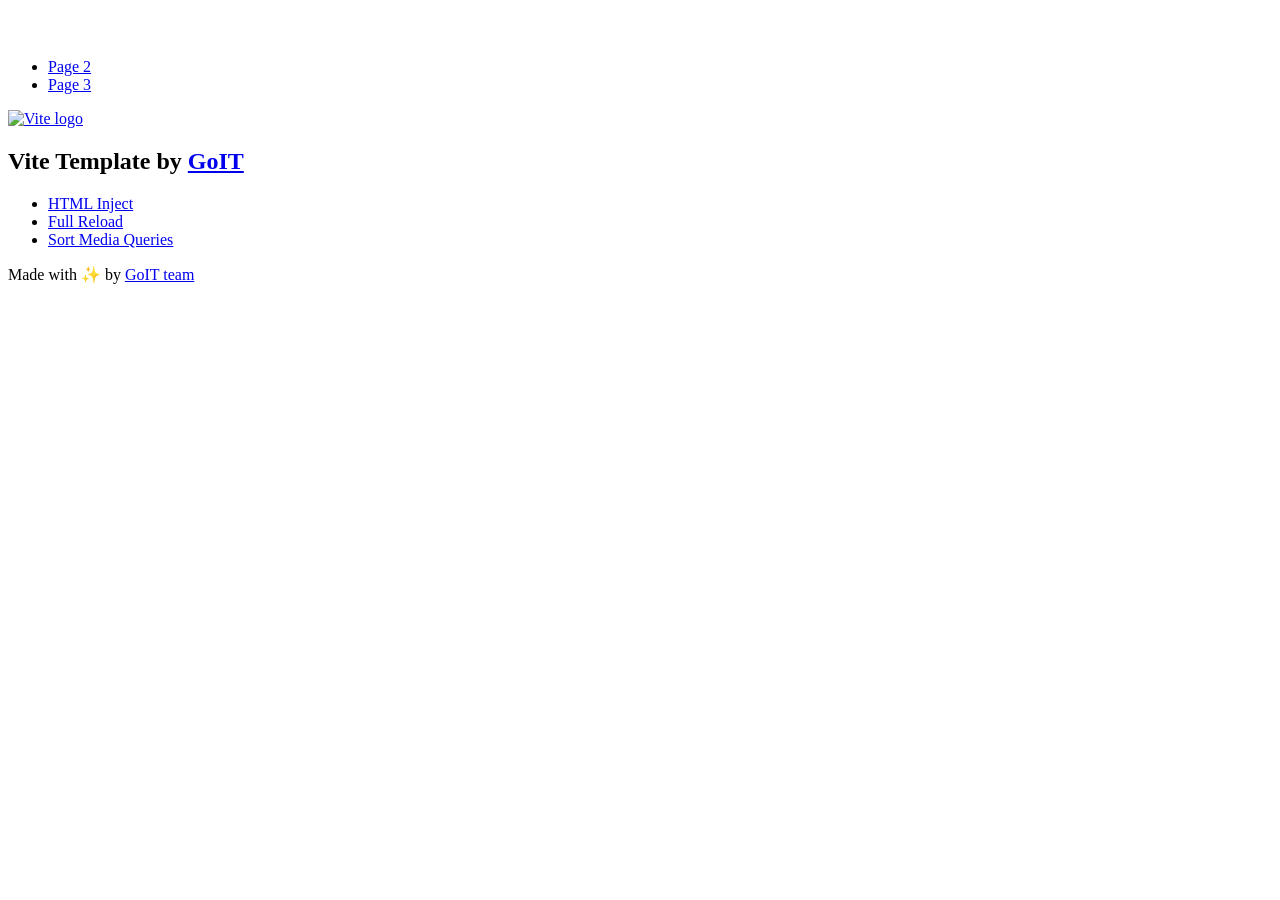
==== index.html @ eff8a3cc "Deploying to gh-pages from @ ruslanskorobahatko-boop/goit-js-hw-09@045fbaa41b16cff039be706eda042b89c" ====
<!DOCTYPE html>
<html lang="en">
  <head>
    <meta charset="UTF-8" />
    <link rel="icon" type="image/svg+xml" href="/vanilla-app-template/favicon.svg" />
    <meta name="viewport" content="width=device-width, initial-scale=1.0" />
    <title>Vanilla App Template</title>
    <script type="module" crossorigin src="/vanilla-app-template/index.js"></script>
    <link rel="stylesheet" crossorigin href="/vanilla-app-template/assets/styles-DvPDDfy5.css">
  </head>
  <body>
    <header class="header">
  <div class="container">
    <nav class="nav">
      <a class="nav-logo" href="./index.html" aria-label="Site logo">
        <svg class="nav-logo-icon" width="100" height="30">
          <use href="/vanilla-app-template/assets/sprite-E8vg0sBb.svg#logo"></use>
        </svg>
      </a>
      <ul class="nav-list">
        <li class="nav-item">
          <a class="nav-link {=$highlight-act}" href="./page-2.html">Page 2</a>
        </li>
        <li class="nav-item">
          <a class="nav-link {=$highlight-curr}" href="./page-3.html">Page 3</a>
        </li>
      </ul>
    </nav>
  </div>
</header>


    <main>
      <!-- Loads the specified .html file -->
      <section class="vite-promo">
  <div class="container">
    <div class="vite-promo-thumb">
      <a
        class="vite-promo-link"
        href="https://vitejs.dev/"
        target="_blank"
        rel="noopener noreferrer"
        aria-label="Link to Vite official website"
        title="Vite.js  build tool"
      >
        <!-- Path to images as from index.html file -->
        <img
          class="pic"
          src="/vanilla-app-template/assets/vite-logo-9o_aqrTe.png"
          alt="Vite logo"
          width="640"
          height="640"
        />
      </a>
    </div>
    <h1 class="main-title">
      <span class="main-title-gradient">Vite</span>
      Template by
      <a
        class="main-title-link"
        href="https://github.com/goitacademy/vanilla-app-template"
        target="_blank"
        rel="noopener noreferrer"
      >
        GoIT
      </a>
    </h1>
  </div>
</section>

      <article class="badges">
  <div class="container">
    <ul class="badges-list">
      <li class="badges-item">
        <a
          class="badges-link"
          href="https://www.npmjs.com/package/vite-plugin-html-inject"
          target="_blank"
          rel="noopener noreferrer"
        >
          HTML Inject
        </a>
      </li>
      <li class="badges-item">
        <a
          class="badges-link"
          href="https://www.npmjs.com/package/vite-plugin-full-reload"
          target="_blank"
          rel="noopener noreferrer"
        >
          Full Reload
        </a>
      </li>
      <li class="badges-item">
        <a
          class="badges-link"
          href="https://www.npmjs.com/package/postcss-sort-media-queries"
          target="_blank"
          rel="noopener noreferrer"
        >
          Sort Media Queries
        </a>
      </li>
    </ul>
  </div>
</article>

    </main>

    <footer class="footer">
  <div class="container">
    <p class="footer-desc">
      Made with ✨ by
      <a
        class="footer-link"
        href="https://goit.global/ua/"
        target="_blank"
        rel="noopener noreferrer"
      >
        GoIT team
      </a>
    </p>
  </div>
</footer>


  </body>
</html>
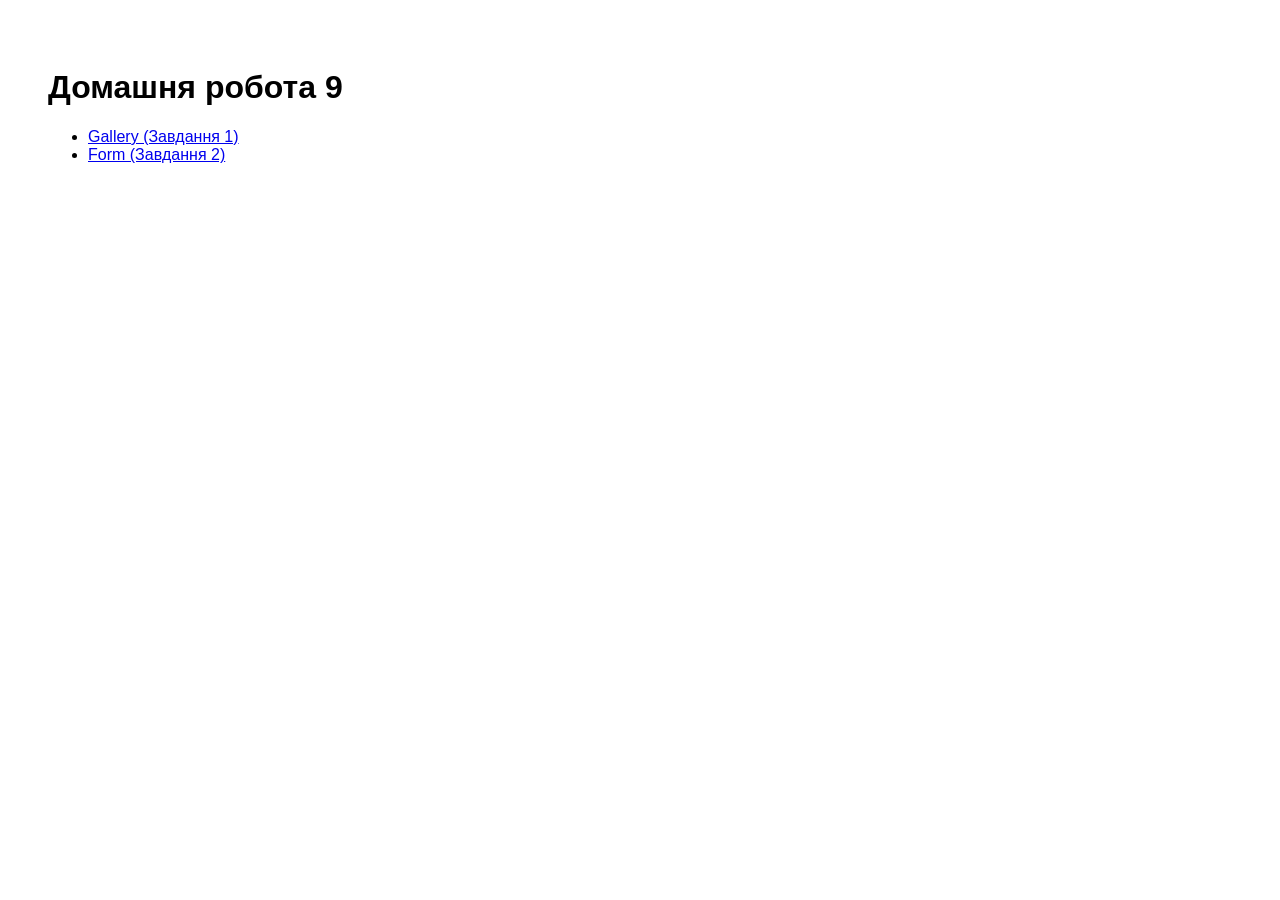
==== commit f20657e5: "Deploying to gh-pages from @ ruslanskorobahatko-boop/goit-js-hw-09@3d3acd203f86616b0c2810600d5ae55f9" ====
--- a/index.html
+++ b/index.html
@@ -1,128 +1,18 @@
-<!DOCTYPE html>
-<html lang="en">
+<!doctype html>
+<html lang="uk">
   <head>
     <meta charset="UTF-8" />
-    <link rel="icon" type="image/svg+xml" href="/vanilla-app-template/favicon.svg" />
     <meta name="viewport" content="width=device-width, initial-scale=1.0" />
-    <title>Vanilla App Template</title>
-    <script type="module" crossorigin src="/vanilla-app-template/index.js"></script>
-    <link rel="stylesheet" crossorigin href="/vanilla-app-template/assets/styles-DvPDDfy5.css">
+    <title>GoIT JS HW 09</title>
+    <link rel="stylesheet" crossorigin href="/goit-js-hw-09/assets/styles-DvPDDfy5.css">
   </head>
   <body>
-    <header class="header">
-  <div class="container">
-    <nav class="nav">
-      <a class="nav-logo" href="./index.html" aria-label="Site logo">
-        <svg class="nav-logo-icon" width="100" height="30">
-          <use href="/vanilla-app-template/assets/sprite-E8vg0sBb.svg#logo"></use>
-        </svg>
-      </a>
-      <ul class="nav-list">
-        <li class="nav-item">
-          <a class="nav-link {=$highlight-act}" href="./page-2.html">Page 2</a>
-        </li>
-        <li class="nav-item">
-          <a class="nav-link {=$highlight-curr}" href="./page-3.html">Page 3</a>
-        </li>
+    <main style="padding: 40px; font-family: sans-serif">
+      <h1>Домашня робота 9</h1>
+      <ul>
+        <li><a href="./1-gallery.html">Gallery (Завдання 1)</a></li>
+        <li><a href="./2-form.html">Form (Завдання 2)</a></li>
       </ul>
-    </nav>
-  </div>
-</header>
-
-
-    <main>
-      <!-- Loads the specified .html file -->
-      <section class="vite-promo">
-  <div class="container">
-    <div class="vite-promo-thumb">
-      <a
-        class="vite-promo-link"
-        href="https://vitejs.dev/"
-        target="_blank"
-        rel="noopener noreferrer"
-        aria-label="Link to Vite official website"
-        title="Vite.js  build tool"
-      >
-        <!-- Path to images as from index.html file -->
-        <img
-          class="pic"
-          src="/vanilla-app-template/assets/vite-logo-9o_aqrTe.png"
-          alt="Vite logo"
-          width="640"
-          height="640"
-        />
-      </a>
-    </div>
-    <h1 class="main-title">
-      <span class="main-title-gradient">Vite</span>
-      Template by
-      <a
-        class="main-title-link"
-        href="https://github.com/goitacademy/vanilla-app-template"
-        target="_blank"
-        rel="noopener noreferrer"
-      >
-        GoIT
-      </a>
-    </h1>
-  </div>
-</section>
-
-      <article class="badges">
-  <div class="container">
-    <ul class="badges-list">
-      <li class="badges-item">
-        <a
-          class="badges-link"
-          href="https://www.npmjs.com/package/vite-plugin-html-inject"
-          target="_blank"
-          rel="noopener noreferrer"
-        >
-          HTML Inject
-        </a>
-      </li>
-      <li class="badges-item">
-        <a
-          class="badges-link"
-          href="https://www.npmjs.com/package/vite-plugin-full-reload"
-          target="_blank"
-          rel="noopener noreferrer"
-        >
-          Full Reload
-        </a>
-      </li>
-      <li class="badges-item">
-        <a
-          class="badges-link"
-          href="https://www.npmjs.com/package/postcss-sort-media-queries"
-          target="_blank"
-          rel="noopener noreferrer"
-        >
-          Sort Media Queries
-        </a>
-      </li>
-    </ul>
-  </div>
-</article>
-
     </main>
-
-    <footer class="footer">
-  <div class="container">
-    <p class="footer-desc">
-      Made with ✨ by
-      <a
-        class="footer-link"
-        href="https://goit.global/ua/"
-        target="_blank"
-        rel="noopener noreferrer"
-      >
-        GoIT team
-      </a>
-    </p>
-  </div>
-</footer>
-
-
   </body>
 </html>
